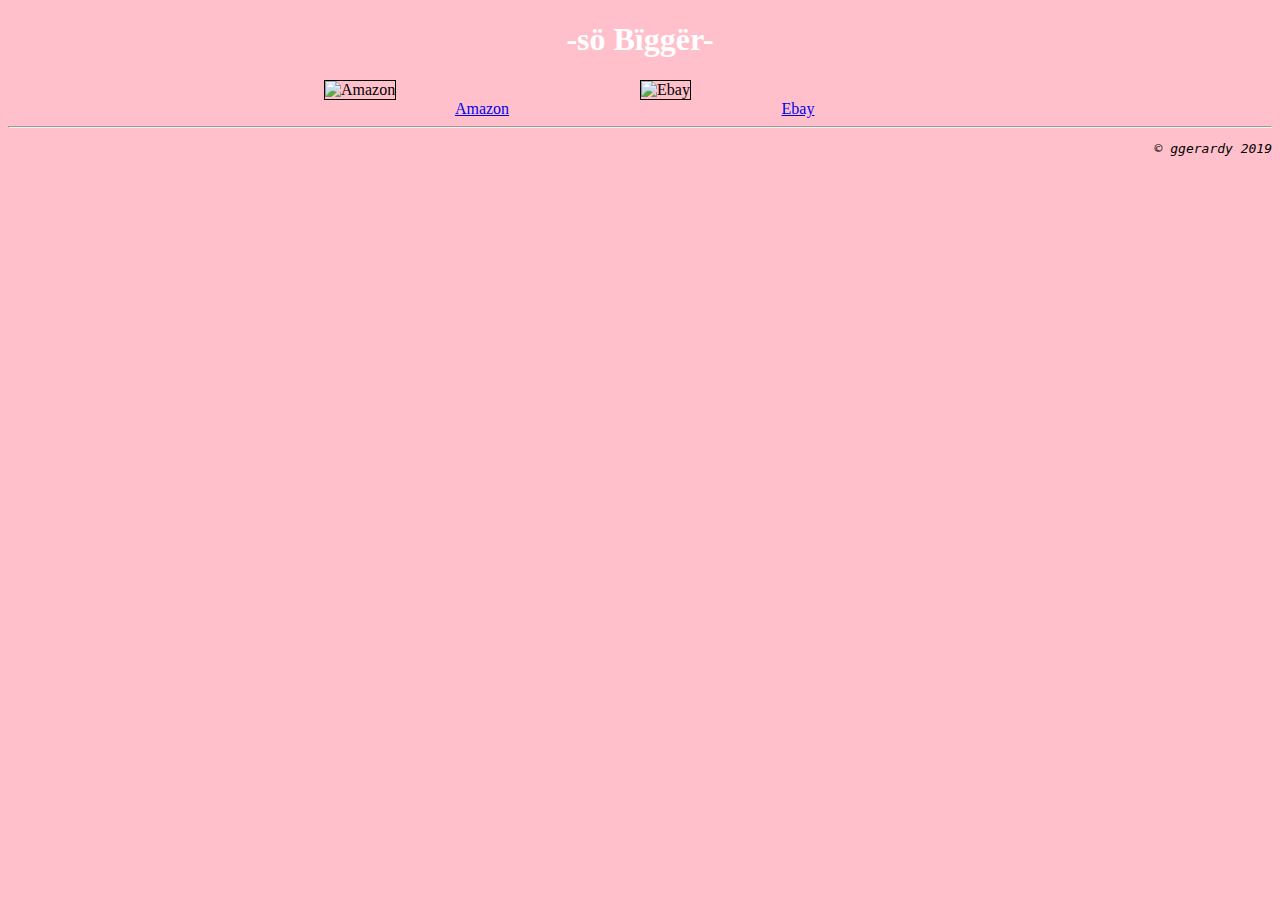
==== day00/ex00/basics.html @ 625f5247 "ex 00" ====
<!DOCTYPE html>
<html lang="en">
<head>
    <meta charset="UTF-8">
    <title>HUI</title>
</head>
<style>
    .boxes{
        width:50%;
        float:left;
    }
    #mainDiv{
        width:50%;
        margin:auto;
        display: table;
    }
    img{
        max-width:100%;
        border: 1px solid black;
        width: 2000px;
    }
    #filler{
        width: 1000px;
    }
    .author{
        font-family: monospace;
        font-style: italic;
        text-align: right;
    }
</style>
<body style="background-color: pink">
<h1 style="color: white" align="center">-s&ouml B&iumlgg&eumlr-</h1>
<div id="mainDiv">
    <div id="divOne" class="boxes">
        <img src="https://www.freeiconspng.com/uploads/amazon-icon-3.png" alt="Amazon">
        <div style="text-align: center">
            <a href="https://www.amazon.com/">Amazon</a>
        </div>
    </div>
    <div id="divTwo" class="boxes">
        <img src="https://i.dlpng.com/static/png/1433811_thumb.png" alt="Ebay">
        <div style="text-align: center">
            <a href="https://www.ebay.com/">Ebay</a>
        </div>
    </div>
</div>
<hr>
<p class="author">&copy ggerardy 2019</p>
</body>
</html>
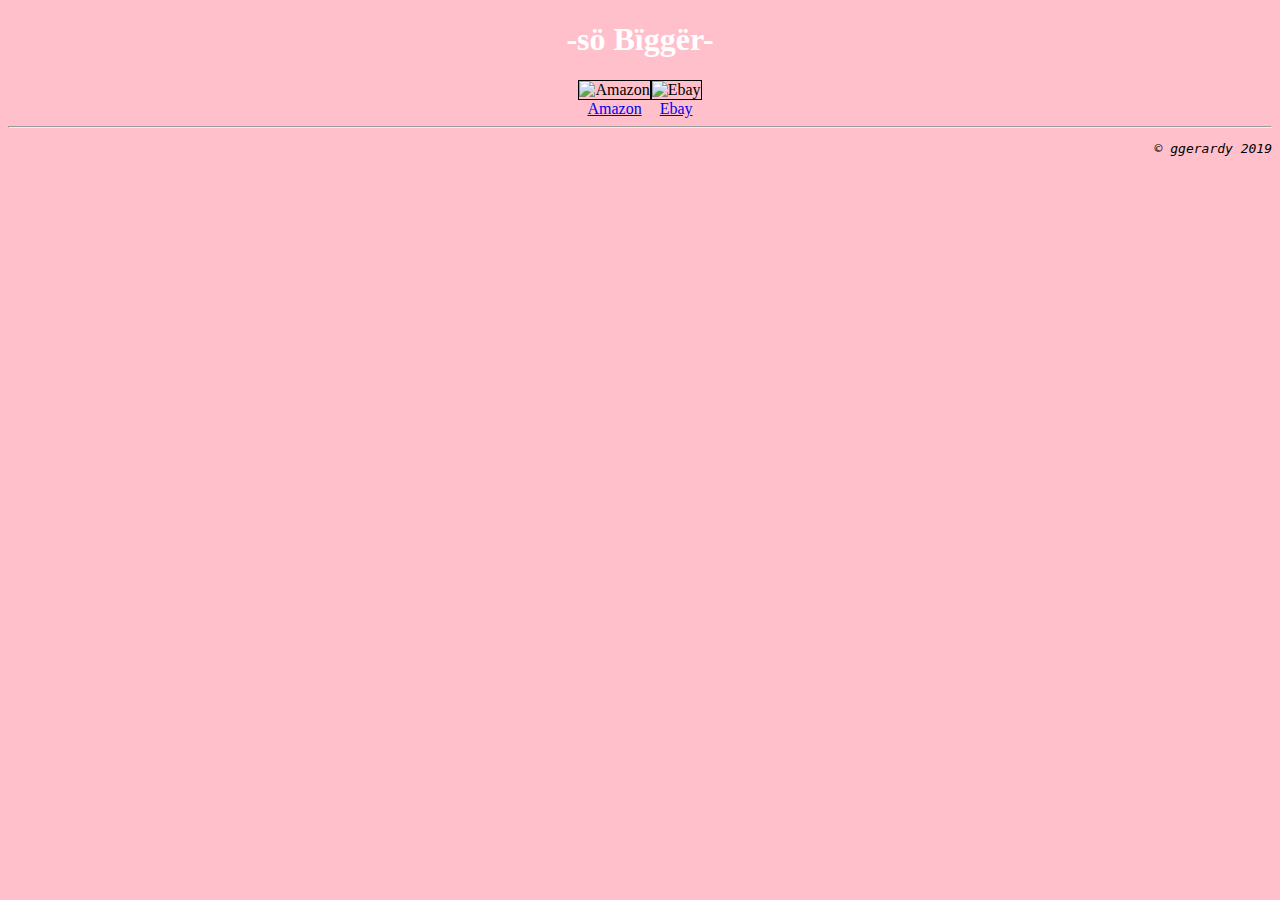
==== commit 80d55bbf: "Fix 00" ====
--- a/day00/ex00/basics.html
+++ b/day00/ex00/basics.html
@@ -2,25 +2,20 @@
 <html lang="en">
 <head>
     <meta charset="UTF-8">
-    <title>HUI</title>
+    <title>Basics</title>
 </head>
 <style>
     .boxes{
-        width:50%;
-        float:left;
+        display: inline-block;
     }
     #mainDiv{
-        width:50%;
         margin:auto;
         display: table;
+        text-align: center;
     }
     img{
-        max-width:100%;
         border: 1px solid black;
-        width: 2000px;
-    }
-    #filler{
-        width: 1000px;
+        width: 200px;
     }
     .author{
         font-family: monospace;
@@ -29,15 +24,15 @@
     }
 </style>
 <body style="background-color: pink">
-<h1 style="color: white" align="center">-s&ouml B&iumlgg&eumlr-</h1>
+<h1 style="color: white; text-align: center;">-s&ouml B&iumlgg&eumlr-</h1>
 <div id="mainDiv">
-    <div id="divOne" class="boxes">
+    <div class="boxes">
         <img src="https://www.freeiconspng.com/uploads/amazon-icon-3.png" alt="Amazon">
         <div style="text-align: center">
             <a href="https://www.amazon.com/">Amazon</a>
         </div>
     </div>
-    <div id="divTwo" class="boxes">
+    <div class="boxes">
         <img src="https://i.dlpng.com/static/png/1433811_thumb.png" alt="Ebay">
         <div style="text-align: center">
             <a href="https://www.ebay.com/">Ebay</a>
